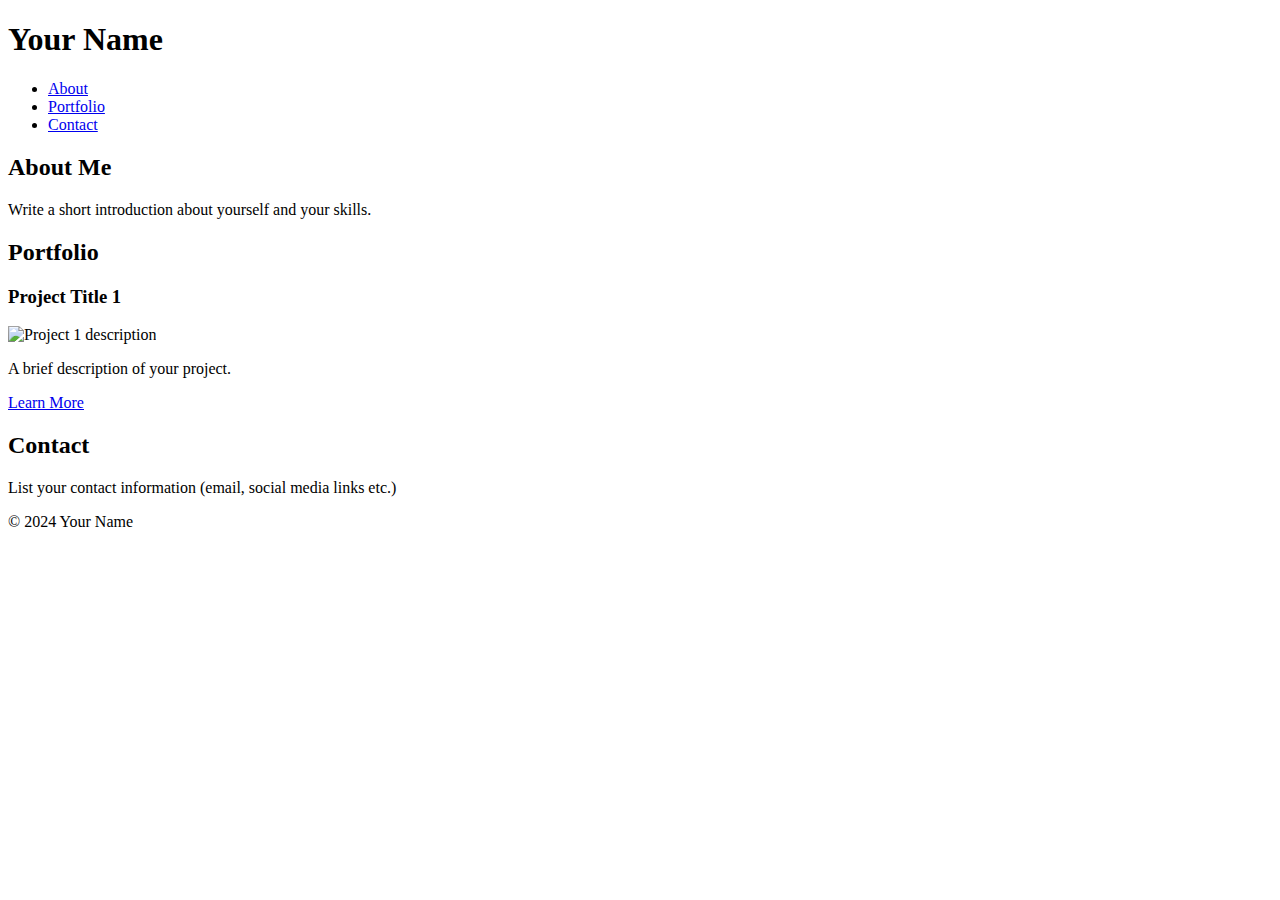
==== index.html @ 00f74b77 "Create index.html" ====
<!DOCTYPE html>
<html lang="en">
<head>
  <meta charset="UTF-8">
  <meta name="viewport" content="width=device-width, initial-scale=1.0">
  <title>Your Name | Portfolio</title>
  <link rel="stylesheet" href="style.css">  </head>
<body>
  <header>
    <h1>Your Name</h1>
    <nav>
      <ul>
        <li><a href="#about">About</a></li>
        <li><a href="#portfolio">Portfolio</a></li>
        <li><a href="#contact">Contact</a></li>
      </ul>
    </nav>
  </header>

  <main>
    <section id="about">
      <h2>About Me</h2>
      <p>Write a short introduction about yourself and your skills.</p>
    </section>

    <section id="portfolio">
      <h2>Portfolio</h2>
      <div class="project-container">  <article class="project">
          <h3>Project Title 1</h3>
          <img src="image1.jpg" alt="Project 1 description">
          <p>A brief description of your project.</p>
          <a href="project1.html">Learn More</a>  </article>
        </div>
    </section>

    <section id="contact">
      <h2>Contact</h2>
      <p>List your contact information (email, social media links etc.)</p>
    </section>
  </main>

  <footer>
    <p>&copy; 2024 Your Name</p>
  </footer>
</body>
</html>
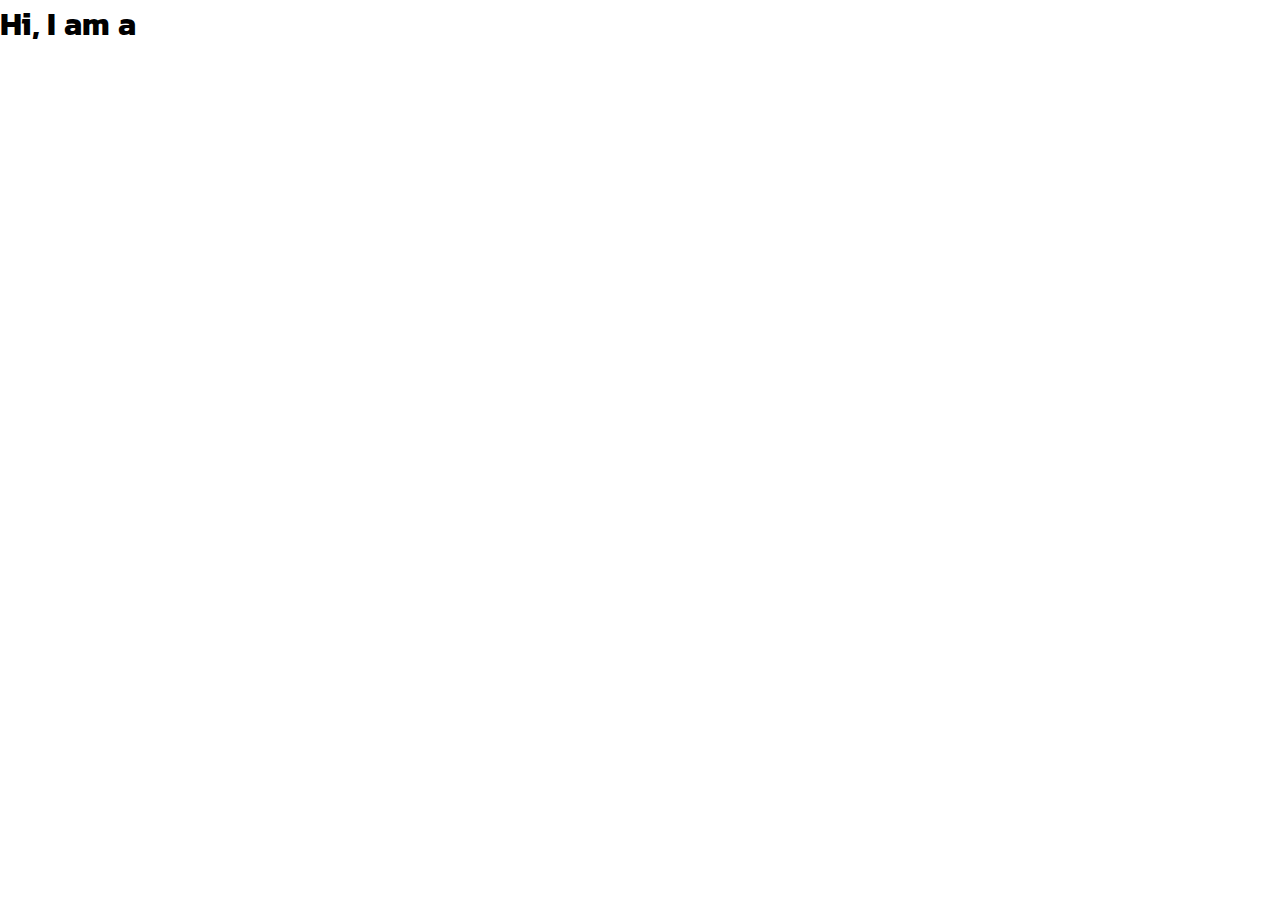
==== commit 6b5468ea: "Update index.html" ====
--- a/index.html
+++ b/index.html
@@ -1,46 +1,18 @@
 <!DOCTYPE html>
 <html lang="en">
 <head>
-  <meta charset="UTF-8">
-  <meta name="viewport" content="width=device-width, initial-scale=1.0">
-  <title>Your Name | Portfolio</title>
-  <link rel="stylesheet" href="style.css">  </head>
+    <meta charset="UTF-8">
+    <meta http-equiv="X-UA-Compatible" content="IE=edge">
+    <meta name="viewport" content="width=device-width, initial-scale=1.0">
+    <link rel="stylesheet" href="css/style.css">
+    <link rel="preconnect" href="https://fonts.googleapis.com">
+    <link rel="preconnect" href="https://fonts.gstatic.com" crossorigin>
+    <link href="https://fonts.googleapis.com/css2?family=Kanit:wght@100;400;700;900&family=Prompt:wght@100;400;900&display=swap" rel="stylesheet">
+    <title>::::::: | N i i Q | :::::::</title>
+</head>
 <body>
-  <header>
-    <h1>Your Name</h1>
-    <nav>
-      <ul>
-        <li><a href="#about">About</a></li>
-        <li><a href="#portfolio">Portfolio</a></li>
-        <li><a href="#contact">Contact</a></li>
-      </ul>
-    </nav>
-  </header>
-
-  <main>
-    <section id="about">
-      <h2>About Me</h2>
-      <p>Write a short introduction about yourself and your skills.</p>
-    </section>
-
-    <section id="portfolio">
-      <h2>Portfolio</h2>
-      <div class="project-container">  <article class="project">
-          <h3>Project Title 1</h3>
-          <img src="image1.jpg" alt="Project 1 description">
-          <p>A brief description of your project.</p>
-          <a href="project1.html">Learn More</a>  </article>
-        </div>
-    </section>
-
-    <section id="contact">
-      <h2>Contact</h2>
-      <p>List your contact information (email, social media links etc.)</p>
-    </section>
-  </main>
-
-  <footer>
-    <p>&copy; 2024 Your Name</p>
-  </footer>
+    <h1 aria-label="Hi! I'm a developer">
+        Hi, I am a&nbsp;<span class="typewriter nocaret"></span>
+    </h1>
 </body>
 </html>
--- a/css/style.css
+++ b/css/style.css
@@ -0,0 +1,94 @@
+html {
+  box-sizing: border-box;
+  height: 100vh;
+  width: 100vw;
+}
+
+*,
+*::before,
+*::after {
+  box-sizing: border-box;
+  margin: 0;
+  padding: 0;
+}
+
+body {
+  background-repeat: no-repeat;
+  background-attachment: fixed;
+  background-size: cover;
+  background-position: top;
+  background-image: url(https://ragnarokonline.gungho.jp/special/gallery/asset/img/event/wp_20th-anniversary/pc02.png);
+  width: 100%;
+  height: 100%;
+  font-family: Kanit;
+  letter-spacing: 0.02em;
+  font-weight: 400;
+}
+
+.blurred-box {
+  position: relative;
+  width: 250px;
+  height: 350px;
+  top: calc(50% - 175px);
+  left: calc(50% - 125px);
+  background: inherit;
+  border-radius: 2px;
+  overflow: hidden;
+}
+
+.blurred-box:after {
+  content: '';
+  width: 300px;
+  height: 300px;
+  background: inherit;
+  position: absolute;
+  left: -20px;
+  right: 0;
+  top: -25px;
+  bottom: 0;
+  box-shadow: inset 0 0 0 200px rgba(255, 255, 255, 0.05);
+  filter: blur(5px);
+}
+
+.user-login-box {
+  position: relative;
+  margin-top: 30px;
+  text-align: center;
+  z-index: 1;
+}
+
+.user-login-box>* {
+  display: inline-block;
+  width: 200px;
+}
+
+.user-icon {
+  width: 100px;
+  height: 100px;
+  position: relative;
+  border-radius: 50%;
+  background-size: contain;
+  background-image: url(https://scontent.fkdt3-1.fna.fbcdn.net/v/t39.30808-6/286529289_10159749063089351_109492001230467517_n.jpg?_nc_cat=109&ccb=1-7&_nc_sid=09cbfe&_nc_eui2=AeEu9NVdkn4Alb2aa4dZLtIQh5DJ9oIEdx6HkMn2ggR3HgwhXuY-VMETZ75BDIqCxeo&_nc_ohc=yOKcEvBG1JoAX-xxsru&_nc_ht=scontent.fkdt3-1.fna&oh=00_AfB2jkBucXj59MH1zMnqx77AyD9Cn3snSl4kOONJiOb6uw&oe=6481FC81);
+}
+
+.user-name {
+  margin-top: 15px;
+  margin-bottom: 15px;
+  color: #000000;
+}
+
+.input.user-username {
+  margin-bottom: 4px !important;
+}
+
+.input.user-username, .input.user-password {
+  display: block;
+  width: 200px;
+  height: 18px;
+  opacity: 0.4;
+  border-radius: 2px;
+  padding: 15px 15px;
+  border: none;
+  margin: 0 auto;
+  outline: none;
+}